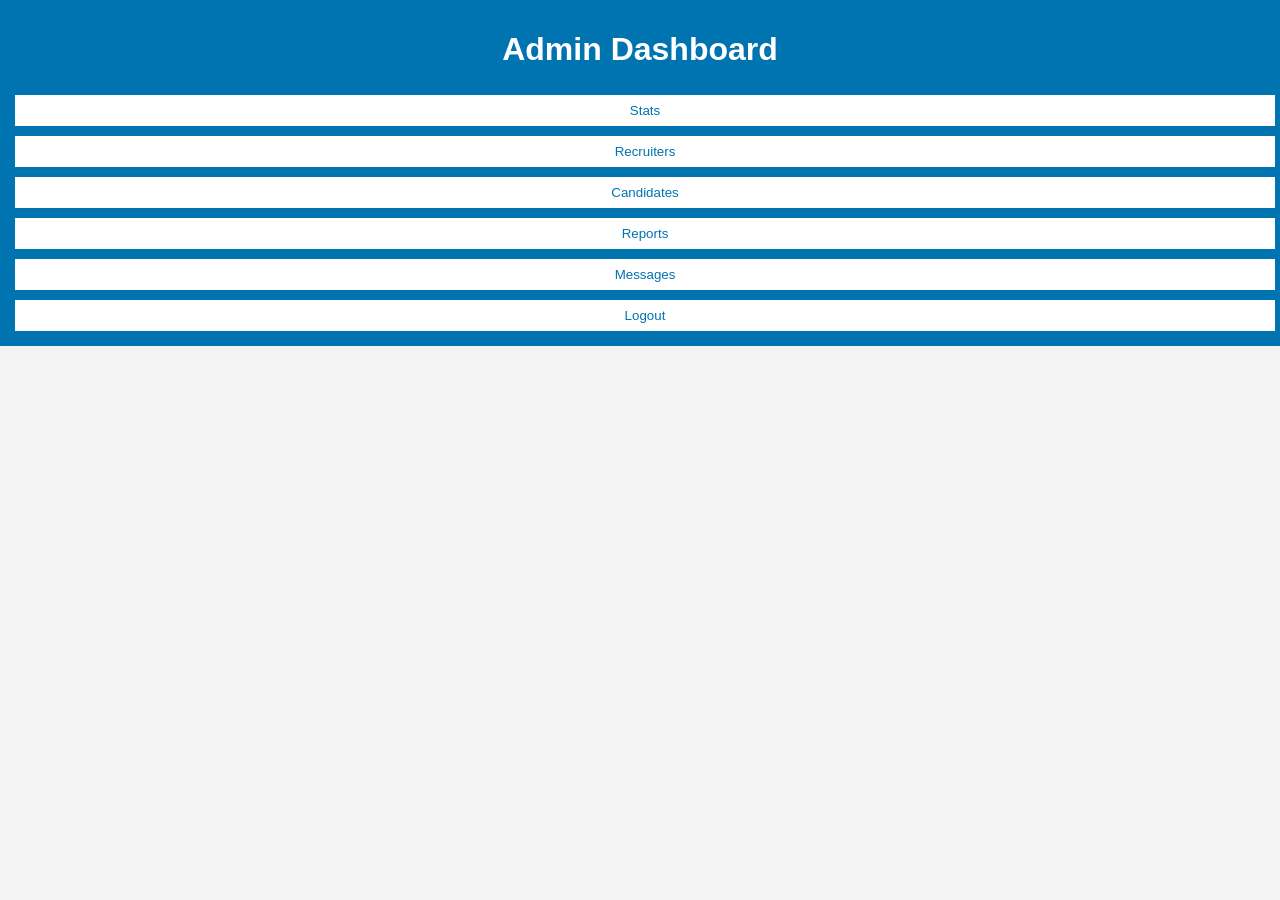
==== templates/admin_dashboard.html @ c553d0b0 "Add files via upload" ====
<!DOCTYPE html>
<html lang="en">
<head>
<meta charset="UTF-8">
<meta name="viewport" content="width=device-width, initial-scale=1.0">
<title>Admin Dashboard</title>
<link rel="stylesheet" href="style.css">
</head>
<body>
<header>
<h1>Admin Dashboard</h1>
<nav>
    <button onclick="showSection('stats')">Stats</button>
    <button onclick="showSection('recruiters')">Recruiters</button>
    <button onclick="showSection('candidates')">Candidates</button>
    <button onclick="showSection('reports')">Reports</button>
    <button onclick="showSection('messages')">Messages</button>
    <button onclick="logout()">Logout</button>
</nav>
</header>
<main>
    <section id="stats" class="dashboard-section"></section>
    <section id="recruiters" class="dashboard-section"></section>
    <section id="candidates" class="dashboard-section"></section>
    <section id="reports" class="dashboard-section"></section>
    <section id="messages" class="dashboard-section"></section>
</main>
<script src="js/admin_dashboard.js"></script>
</body>
</html>
---- templates/style.css ----
body{font-family:sans-serif;margin:0;padding:0;background:#f4f4f4;}
header{background:#0073b1;color:white;padding:10px;text-align:center;}
nav button{margin:5px;padding:8px 12px;border:none;background:#fff;color:#0073b1;cursor:pointer;}
nav button:hover{background:#005f8d;color:#fff;}
main{padding:20px;}
input, select, textarea, button{padding:10px;margin:5px 0;width:100%;box-sizing:border-box;}
.dashboard-section{display:none;}
.dashboard-section.active{display:block;}
.card{background:white;padding:15px;margin:10px 0;box-shadow:0 2px 5px rgba(0,0,0,0.2);}
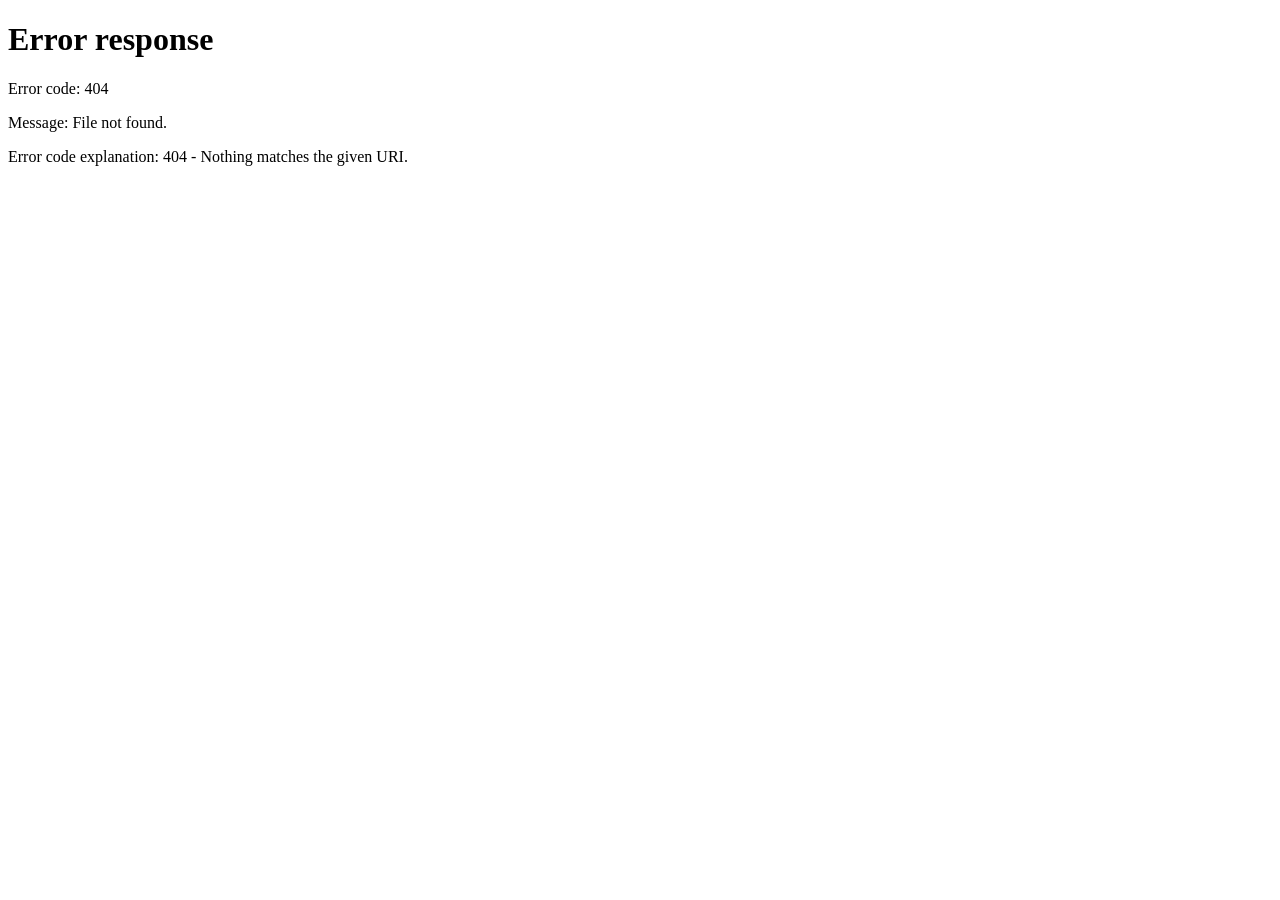
==== commit 0fc67768: "Update admin_dashboard.html" ====
--- a/templates/admin_dashboard.html
+++ b/templates/admin_dashboard.html
@@ -1,30 +1,158 @@
 <!DOCTYPE html>
 <html lang="en">
 <head>
-<meta charset="UTF-8">
-<meta name="viewport" content="width=device-width, initial-scale=1.0">
-<title>Admin Dashboard</title>
-<link rel="stylesheet" href="style.css">
+    <meta charset="UTF-8">
+    <title>Admin Dashboard</title>
+    <link href="https://cdn.jsdelivr.net/npm/bootstrap@5.3.3/dist/css/bootstrap.min.css" rel="stylesheet">
+    <link rel="stylesheet" href="css/style.css">
 </head>
 <body>
-<header>
-<h1>Admin Dashboard</h1>
-<nav>
-    <button onclick="showSection('stats')">Stats</button>
-    <button onclick="showSection('recruiters')">Recruiters</button>
-    <button onclick="showSection('candidates')">Candidates</button>
-    <button onclick="showSection('reports')">Reports</button>
-    <button onclick="showSection('messages')">Messages</button>
-    <button onclick="logout()">Logout</button>
+<nav class="navbar navbar-expand-lg navbar-dark bg-dark">
+  <div class="container">
+    <a class="navbar-brand" href="#">JobPortal Admin</a>
+    <div class="collapse navbar-collapse">
+      <ul class="navbar-nav ms-auto">
+        <li class="nav-item"><a class="nav-link" href="#" onclick="logout()">Logout</a></li>
+      </ul>
+    </div>
+  </div>
 </nav>
-</header>
-<main>
-    <section id="stats" class="dashboard-section"></section>
-    <section id="recruiters" class="dashboard-section"></section>
-    <section id="candidates" class="dashboard-section"></section>
-    <section id="reports" class="dashboard-section"></section>
-    <section id="messages" class="dashboard-section"></section>
-</main>
-<script src="js/admin_dashboard.js"></script>
+
+<div class="container mt-4">
+    <h2>Welcome, <span id="adminName"></span></h2>
+
+    <div class="row my-3 text-center">
+        <div class="col-md-2 m-1"><button class="btn btn-primary w-100" onclick="showTab('recruiters')">Recruiters</button></div>
+        <div class="col-md-2 m-1"><button class="btn btn-success w-100" onclick="showTab('candidates')">Candidates</button></div>
+        <div class="col-md-2 m-1"><button class="btn btn-warning w-100" onclick="showTab('reports')">Reports</button></div>
+        <div class="col-md-2 m-1"><button class="btn btn-info w-100" onclick="showTab('messages')">Messages</button></div>
+    </div>
+
+    <div id="dashboardContent" class="row mt-4"></div>
+</div>
+
+<script src="js/main.js"></script>
+<script>
+const user = JSON.parse(localStorage.getItem('user'));
+if(!user || user.role!=='admin') window.location='login.html';
+document.getElementById('adminName').innerText = user.name;
+
+function logout(){
+    localStorage.removeItem('user');
+    window.location='login.html';
+}
+
+function showTab(tab){
+    const container = document.getElementById('dashboardContent');
+    container.innerHTML='<p class="text-center">Loading...</p>';
+
+    if(tab==='recruiters') loadRecruiters();
+    else if(tab==='candidates') loadCandidates();
+    else if(tab==='reports') loadReports();
+    else if(tab==='messages') loadMessages();
+}
+
+// -------------------- RECRUITERS --------------------
+async function loadRecruiters(){
+    const res = await fetch(`${BASE_URL}/users?role=recruiter`);
+    const recruiters = await res.json();
+    const container = document.getElementById('dashboardContent');
+    container.innerHTML='';
+    if(!recruiters || recruiters.length===0){ container.innerHTML='<p>No recruiters</p>'; return;}
+    recruiters.forEach(r=>{
+        const card = document.createElement('div');
+        card.className='col-md-4 mb-3';
+        card.innerHTML=`
+        <div class="card p-3 shadow hover-card">
+            <p><strong>Name:</strong> ${r.name}</p>
+            <p><strong>Email:</strong> ${r.email}</p>
+            <p><strong>Company:</strong> ${r.company}</p>
+            <button class="btn btn-danger btn-sm" onclick="banUser(${r.id})">Ban</button>
+            <button class="btn btn-warning btn-sm" onclick="investigateUser(${r.id})">Investigate</button>
+        </div>`;
+        container.appendChild(card);
+    });
+}
+
+// -------------------- CANDIDATES --------------------
+async function loadCandidates(){
+    const res = await fetch(`${BASE_URL}/users?role=candidate`);
+    const candidates = await res.json();
+    const container = document.getElementById('dashboardContent');
+    container.innerHTML='';
+    if(!candidates || candidates.length===0){ container.innerHTML='<p>No candidates</p>'; return;}
+    candidates.forEach(c=>{
+        const card = document.createElement('div');
+        card.className='col-md-4 mb-3';
+        card.innerHTML=`
+        <div class="card p-3 shadow hover-card">
+            <p><strong>Name:</strong> ${c.name}</p>
+            <p><strong>Email:</strong> ${c.email}</p>
+            <button class="btn btn-danger btn-sm" onclick="banUser(${c.id})">Ban</button>
+            <button class="btn btn-warning btn-sm" onclick="investigateUser(${c.id})">Investigate</button>
+        </div>`;
+        container.appendChild(card);
+    });
+}
+
+// -------------------- REPORTS --------------------
+async function loadReports(){
+    const res = await fetch(`${BASE_URL}/reports`);
+    const reports = await res.json();
+    const container = document.getElementById('dashboardContent');
+    container.innerHTML='';
+    if(!reports || reports.length===0){ container.innerHTML='<p>No reports</p>'; return;}
+    reports.forEach(r=>{
+        const card = document.createElement('div');
+        card.className='col-md-6 mb-3';
+        card.innerHTML=`
+        <div class="card p-3 shadow hover-card">
+            <p><strong>Candidate:</strong> ${r.candidateName}</p>
+            <p><strong>Company:</strong> ${r.company}</p>
+            <p><strong>Job:</strong> ${r.jobTitle}</p>
+            <p><strong>Report:</strong> ${r.report}</p>
+            <button class="btn btn-primary btn-sm" onclick="resolveReport(${r.id})">Action Taken</button>
+        </div>`;
+        container.appendChild(card);
+    });
+}
+
+async function resolveReport(reportId){
+    const res = await fetch(`${BASE_URL}/reports/${reportId}/resolve`,{method:'POST'});
+    if(res.ok) { alert('Report resolved'); loadReports(); }
+}
+
+// -------------------- MESSAGES --------------------
+async function loadMessages(){
+    const res = await fetch(`${BASE_URL}/messages?userId=${user.id}`);
+    const data = await res.json();
+    const container = document.getElementById('dashboardContent');
+    container.innerHTML='';
+    if(!data.messages || data.messages.length===0){ container.innerHTML='<p>No messages</p>'; return;}
+    data.messages.forEach(msg=>{
+        const card = document.createElement('div');
+        card.className='col-md-6 mb-3';
+        card.innerHTML=`
+        <div class="card p-3 shadow hover-card">
+            <p><strong>From:</strong> ${msg.fromName}</p>
+            <p>${msg.message}</p>
+            <p><small>${new Date(msg.date).toLocaleString()}</small></p>
+        </div>`;
+        container.appendChild(card);
+    });
+}
+
+// -------------------- ADMIN ACTIONS --------------------
+async function banUser(userId){
+    if(!confirm('Ban this user?')) return;
+    const res = await fetch(`${BASE_URL}/users/${userId}/ban`,{method:'POST'});
+    if(res.ok) { alert('User banned'); loadRecruiters(); loadCandidates(); }
+}
+
+async function investigateUser(userId){
+    const res = await fetch(`${BASE_URL}/users/${userId}/investigate`,{method:'POST'});
+    if(res.ok) { alert('User under investigation'); loadRecruiters(); loadCandidates(); }
+}
+</script>
 </body>
 </html>
